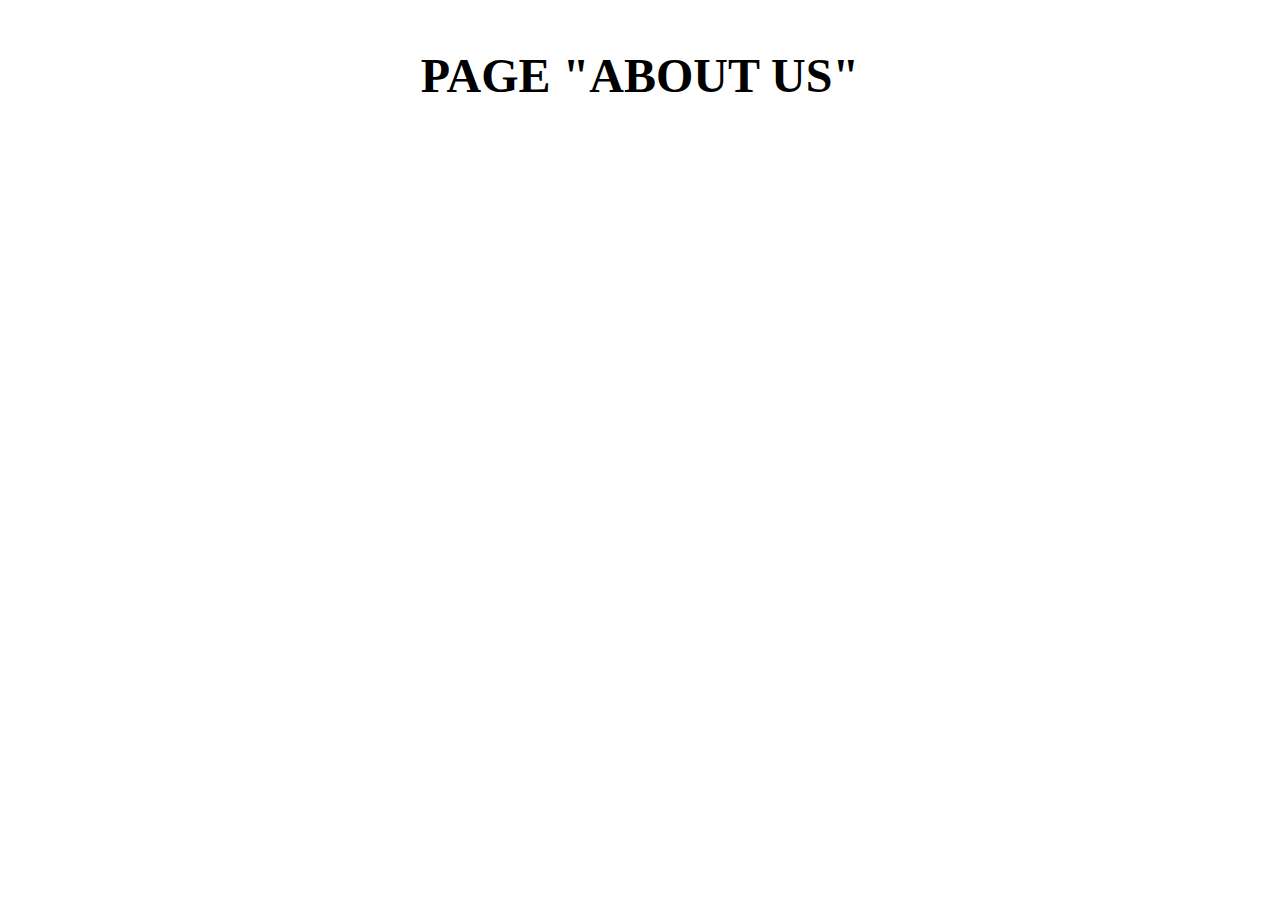
==== about_us.html @ 1e935e6e "ended css" ====
<!DOCTYPE html>
<html lang="en">
<head>
    <meta charset="UTF-8">
    <meta http-equiv="X-UA-Compatible" content="IE=edge">
    <meta name="viewport" content="width=device-width, initial-scale=1.0">
    <link rel="stylesheet" href="./css/bootstrap-grid.css">
    <link rel="stylesheet" href="./css/about_us_styles.css">
    <title>Document</title>
</head>
<body>
    <div class="container">
        <div class="row justify-content-center">
            <div class="col-6">
                <h2 class="title">PAGE "ABOUT US"</h2>
            </div>
        </div>
    </div>
</body>
</html>
---- css/about_us_styles.css ----
.title {
    text-align: center;
    font-size: 48px;
    font-weight: 700;
}
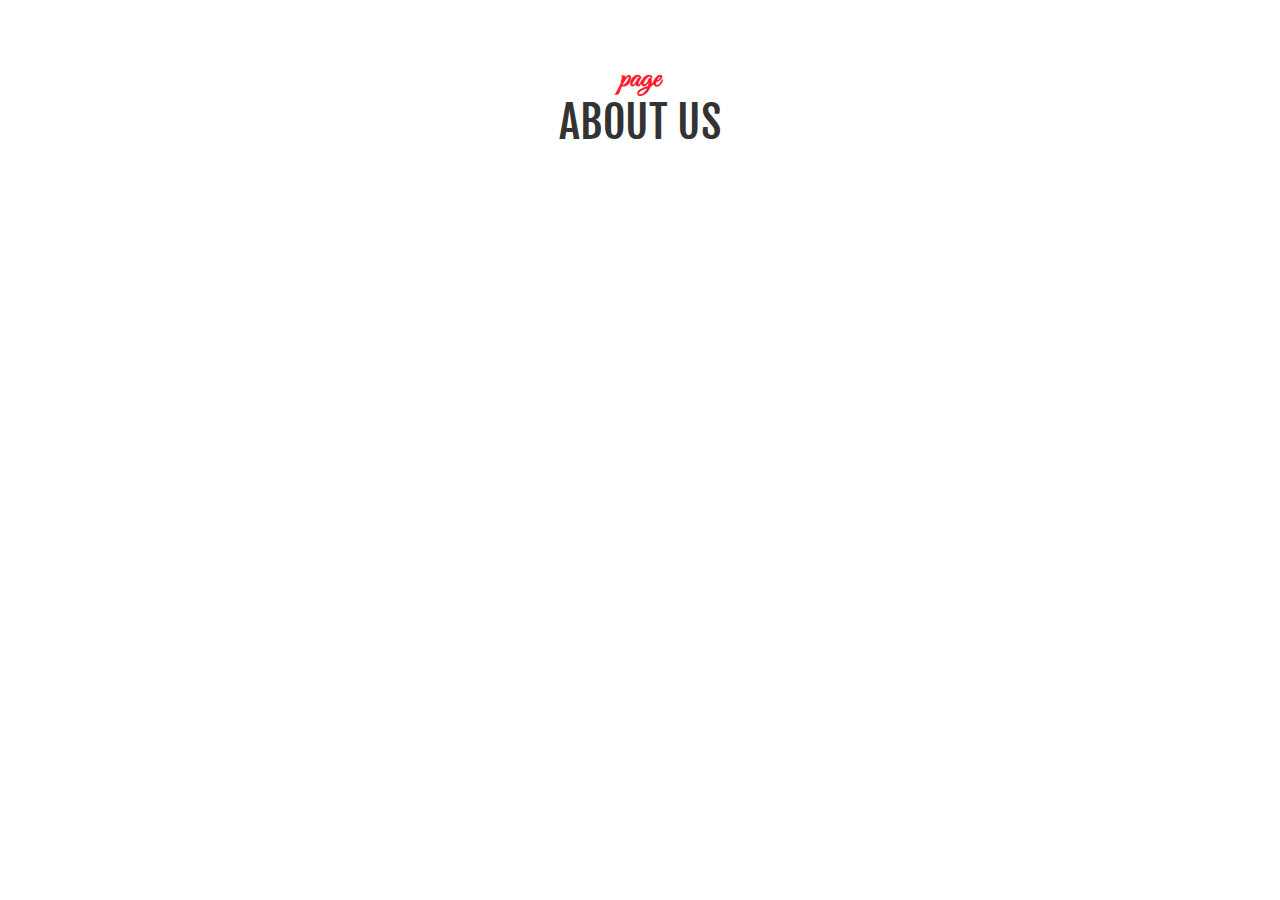
==== commit 4c18ed65: "edit response" ====
--- a/about_us.html
+++ b/about_us.html
@@ -9,12 +9,19 @@
     <title>Document</title>
 </head>
 <body>
-    <div class="container">
-        <div class="row justify-content-center">
-            <div class="col-6">
-                <h2 class="title">PAGE "ABOUT US"</h2>
+    <header class="container">
+        <div class="row">
+            <div class="col-12">
+                <div class="row justify-content-center wrap-titleAboutUs__page">
+                    <div class="col-sm-6 col-md-4">
+                        <h2 class="title-aboutUs__page">page</h2>
+                        <p class="subTitle-aboutUs__page">about us</p>
+                    </div>
+                </div>
             </div>
         </div>
-    </div>
+    </header>
+    <main></main>
+    <footer></footer>
 </body>
 </html>--- a/css/about_us_styles.css
+++ b/css/about_us_styles.css
@@ -1,5 +1,263 @@
-.title {
-    text-align: center;
-    font-size: 48px;
+* {
+    box-sizing: border-box;
+    margin: 0;
+    padding: 0;
+}
+
+*,
+*::before,
+*::after {
+    box-sizing: border-box;
+}
+
+/* *{
+    outline: 1px red solid;
+} */
+
+img {
+    display: block;
+    max-width: 100%;
+    height: auto;
+}
+
+body {
+    font-family: 'Roboto', sans-serif;
+    font-size: 14px;
+    line-height: 1.2;
+    font-weight: 400;
+    color: #000000;
+    background: url('../img/background.png');
+
+}
+
+
+/* roboto-300 - latin */
+@font-face {
+  font-family: 'Roboto';
+  font-style: normal;
+  font-weight: 300;
+  src: url('../fonts/roboto-v20-latin/roboto-v20-latin-300.eot'); /* IE9 Compat Modes */
+  src: local(''),
+       url('../fonts/roboto-v20-latin/roboto-v20-latin-300.eot?#iefix') format('embedded-opentype'), /* IE6-IE8 */
+       url('../fonts/roboto-v20-latin/roboto-v20-latin-300.woff2') format('woff2'), /* Super Modern Browsers */
+       url('../fonts/roboto-v20-latin/roboto-v20-latin-300.woff') format('woff'), /* Modern Browsers */
+       url('../fonts/roboto-v20-latin/roboto-v20-latin-700.ttf') format('truetype'), /* Safari, Android, iOS */
+       url('../fonts/roboto-v20-latin/roboto-v20-latin-700.svg#Roboto') format('svg'); /* Legacy iOS */
+}
+/* roboto-regular - latin */
+@font-face {
+    font-family: 'Roboto';
+    font-style: normal;
+    font-weight: 400;
+    src: url('../fonts/roboto-v20-latin/roboto-v20-latin-regular.eot'); /* IE9 Compat Modes */
+    src: local(''),
+         url('../fonts/roboto-v20-latin/roboto-v20-latin-regular.eot?#iefix') format('embedded-opentype'), /* IE6-IE8 */
+         url('../fonts/roboto-v20-latin/roboto-v20-latin-regular.woff2') format('woff2'), /* Super Modern Browsers */
+         url('../fonts/roboto-v20-latin/roboto-v20-latin-regular.woff') format('woff'), /* Modern Browsers */
+         url('../fonts/roboto-v20-latin/roboto-v20-latin-regular.ttf') format('truetype'), /* Safari, Android, iOS */
+         url('../fonts/roboto-v20-latin/roboto-v20-latin-regular.svg#Roboto') format('svg'); /* Legacy iOS */
+}
+/* roboto-700 - latin */
+@font-face {
+    font-family: 'Roboto';
+    font-style: normal;
     font-weight: 700;
+    src: url('../fonts/roboto-v20-latin/roboto-v20-latin-700.eot'); /* IE9 Compat Modes */
+    src: local(''),
+         url('../fonts/roboto-v20-latin/roboto-v20-latin-700.eot?#iefix') format('embedded-opentype'), /* IE6-IE8 */
+         url('../fonts/roboto-v20-latin/roboto-v20-latin-700.woff2') format('woff2'), /* Super Modern Browsers */
+         url('../fonts/roboto-v20-latin/roboto-v20-latin-700.woff') format('woff'), /* Modern Browsers */
+         url('../fonts/roboto-v20-latin/roboto-v20-latin-700.ttf') format('truetype'), /* Safari, Android, iOS */
+         url('../fonts/roboto-v20-latin/roboto-v20-latin-700.svg#Roboto') format('svg'); /* Legacy iOS */
+}
+
+/* ===================================================================================================== */
+
+/* open-sans-300 - latin */
+@font-face {
+  font-family: 'Open Sans';
+  font-style: normal;
+  font-weight: 300;
+  src: url('../fonts/open-sans-v18-latin/open-sans-v18-latin-300.eot'); /* IE9 Compat Modes */
+  src: local(''),
+       url('../fonts/open-sans-v18-latin/open-sans-v18-latin-300.eot?#iefix') format('embedded-opentype'), /* IE6-IE8 */
+       url('../fonts/open-sans-v18-latin/open-sans-v18-latin-300.woff2') format('woff2'), /* Super Modern Browsers */
+       url('../fonts/open-sans-v18-latin/open-sans-v18-latin-300.woff') format('woff'), /* Modern Browsers */
+       url('../fonts/open-sans-v18-latin/open-sans-v18-latin-300.ttf') format('truetype'), /* Safari, Android, iOS */
+       url('../fonts/open-sans-v18-latin/open-sans-v18-latin-300.svg#OpenSans') format('svg'); /* Legacy iOS */
+}
+/* open-sans-regular - latin */
+@font-face {
+  font-family: 'Open Sans';
+  font-style: normal;
+  font-weight: 400;
+  src: url('../fonts/open-sans-v18-latin/open-sans-v18-latin-regular.eot'); /* IE9 Compat Modes */
+  src: local(''),
+       url('../fonts/open-sans-v18-latin/open-sans-v18-latin-regular.eot?#iefix') format('embedded-opentype'), /* IE6-IE8 */
+       url('../fonts/open-sans-v18-latin/open-sans-v18-latin-regular.woff2') format('woff2'), /* Super Modern Browsers */
+       url('../fonts/open-sans-v18-latin/open-sans-v18-latin-regular.woff') format('woff'), /* Modern Browsers */
+       url('../fonts/open-sans-v18-latin/open-sans-v18-latin-regular.ttf') format('truetype'), /* Safari, Android, iOS */
+       url('../fonts/open-sans-v18-latin/open-sans-v18-latin-regular.svg#OpenSans') format('svg'); /* Legacy iOS */
+}
+/* open-sans-700 - latin */
+@font-face {
+  font-family: 'Open Sans';
+  font-style: normal;
+  font-weight: 700;
+  src: url('../fonts/open-sans-v18-latin/open-sans-v18-latin-700.eot'); /* IE9 Compat Modes */
+  src: local(''),
+       url('../fonts/open-sans-v18-latin/open-sans-v18-latin-700.eot?#iefix') format('embedded-opentype'), /* IE6-IE8 */
+       url('../fonts/open-sans-v18-latin/open-sans-v18-latin-700.woff2') format('woff2'), /* Super Modern Browsers */
+       url('../fonts/open-sans-v18-latin//open-sans-v18-latin-700.woff') format('woff'), /* Modern Browsers */
+       url('../fonts/open-sans-v18-latin/open-sans-v18-latin-700.ttf') format('truetype'), /* Safari, Android, iOS */
+       url('../fonts/open-sans-v18-latin/open-sans-v18-latin-700.svg#OpenSans') format('svg'); /* Legacy iOS */
+}
+
+/* ====================================================================================================== */
+
+/* fjalla-one-regular - latin */
+@font-face {
+  font-family: 'Fjalla One';
+  font-style: normal;
+  font-weight: 400;
+  src: url('../fonts/fjalla-one-v8-latin/fjalla-one-v8-latin-regular.eot'); /* IE9 Compat Modes */
+  src: local(''),
+       url('../fonts/fjalla-one-v8-latin/fjalla-one-v8-latin-regular.eot?#iefix') format('embedded-opentype'), /* IE6-IE8 */
+       url('../fonts/fjalla-one-v8-latin//fjalla-one-v8-latin-regular.woff2') format('woff2'), /* Super Modern Browsers */
+       url('../fonts/fjalla-one-v8-latin/fjalla-one-v8-latin-regular.woff') format('woff'), /* Modern Browsers */
+       url('../fonts/fjalla-one-v8-latin/fjalla-one-v8-latin-regular.ttf') format('truetype'), /* Safari, Android, iOS */
+       url('../fonts/fjalla-one-v8-latin/fjalla-one-v8-latin-regular.svg#FjallaOne') format('svg'); /* Legacy iOS */
+}
+
+/* ======================================================================================================= */
+
+/* great-vibes-regular - latin */
+@font-face {
+  font-family: 'Great Vibes';
+  font-style: normal;
+  font-weight: 400;
+  src: url('../fonts/great-vibes-v8-latin/great-vibes-v8-latin-regular.eot'); /* IE9 Compat Modes */
+  src: local(''),
+       url('../fonts/great-vibes-v8-latin/great-vibes-v8-latin-regular.eot?#iefix') format('embedded-opentype'), /* IE6-IE8 */
+       url('../fonts/great-vibes-v8-latin/great-vibes-v8-latin-regular.woff2') format('woff2'), /* Super Modern Browsers */
+       url('../fonts/great-vibes-v8-latin/great-vibes-v8-latin-regular.woff') format('woff'), /* Modern Browsers */
+       url('../fonts/great-vibes-v8-latin/great-vibes-v8-latin-regular.ttf') format('truetype'), /* Safari, Android, iOS */
+       url('../fonts/great-vibes-v8-latin/great-vibes-v8-latin-regular.svg#GreatVibes') format('svg'); /* Legacy iOS */
+}
+
+
+
+ul {
+    list-style: none;
+}
+
+a {
+    text-decoration: none;
+    display: inline-block;
+    color: #ffffff;
+    cursor: url("../img/cursor.png"), pointer;
+}
+
+button {
+    display: block;
+    background: transparent;
+    cursor: url("../img/cursor.png"), pointer;
+}
+
+
+
+
+
+
+
+
+
+
+
+@media (max-width: 767px) {
+  .container-sm, .container {
+    max-width: 320px;
+  }
+/* ===== title ===== */
+
+.wrap-titleAboutUs__page {
+    min-height: 120px;
+    align-items: flex-end;
+    margin-bottom: 40px;
+}
+
+.title-aboutUs__page {
+    text-align: center;
+    font-family: 'Great Vibes', sans-serif;
+    font-size: 24px;
+    color: #ff1a2c;
+}
+
+.subTitle-aboutUs__page {
+    text-align: center;
+    font-family: 'Fjalla One', sans-serif;
+    font-size: 30px;
+    color: #333333;
+    text-transform: uppercase;
+}
+}
+
+
+
+@media (min-width: 768px) {
+  .container-md, .container-sm, .container {
+    max-width: 720px;
+  }
+    /* ===== title ===== */
+
+  .wrap-titleAboutUs__page {
+    min-height: 140px;
+    align-items: flex-end;
+    margin-bottom: 50px;
+  }
+
+  .title-aboutUs__page {
+    text-align: center;
+    font-family: 'Great Vibes', sans-serif;
+    font-size: 26px;
+    color: #ff1a2c;
+  }
+
+  .subTitle-aboutUs__page {
+    text-align: center;
+    font-family: 'Fjalla One', sans-serif;
+    font-size: 36px;
+    color: #333333;
+    text-transform: uppercase;
+  }
+}
+
+
+
+@media (min-width: 1200px) {
+  .container-xl, .container-lg, .container-md, .container-sm, .container {
+    max-width: 1140px;
+  }
+    /* ===== title ===== */
+
+  .wrap-titleAboutUs__page {
+    min-height: 150px;
+    align-items: flex-end;
+    margin-bottom: 70px;
+  }
+
+  .title-aboutUs__page {
+    text-align: center;
+    font-family: 'Great Vibes', sans-serif;
+    font-size: 30px;
+    color: #ff1a2c;
+  }
+
+  .subTitle-aboutUs__page {
+    text-align: center;
+    font-family: 'Fjalla One', sans-serif;
+    font-size: 44px;
+    color: #333333;
+    text-transform: uppercase;
+  }
 }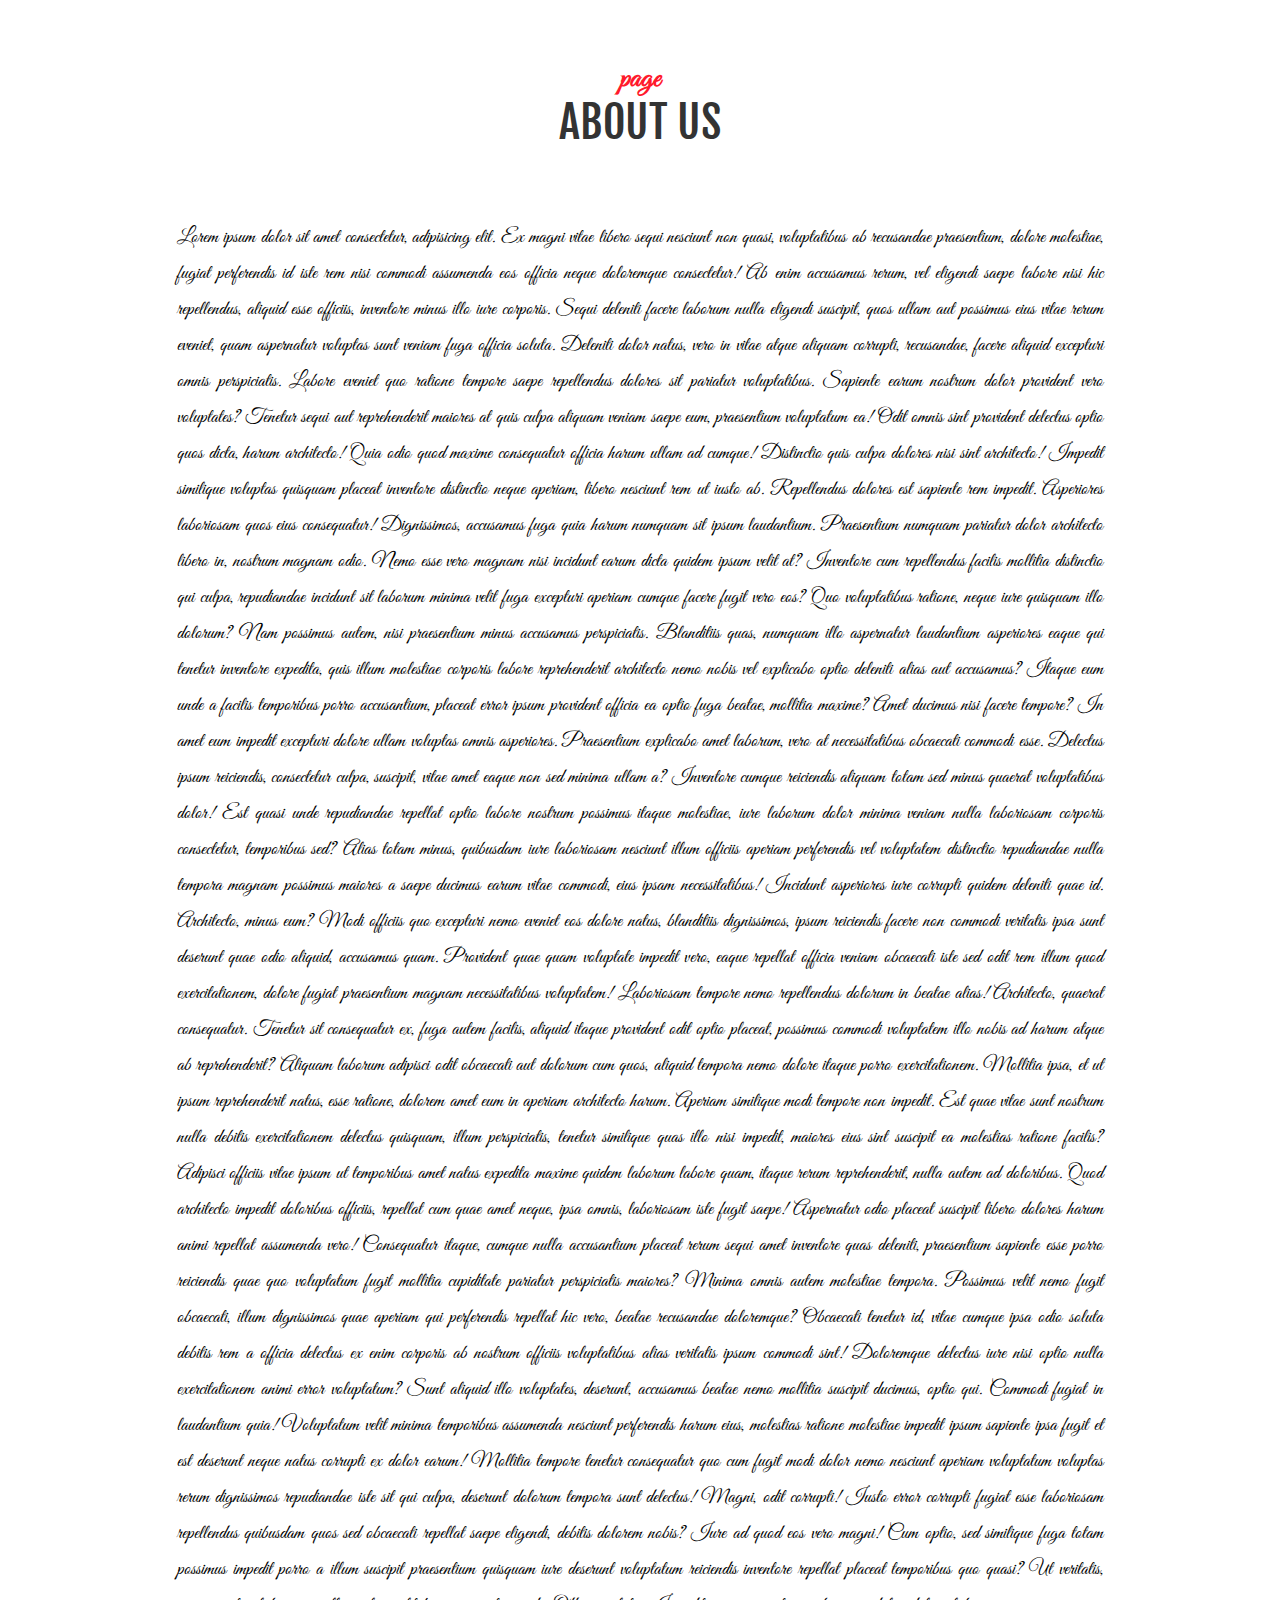
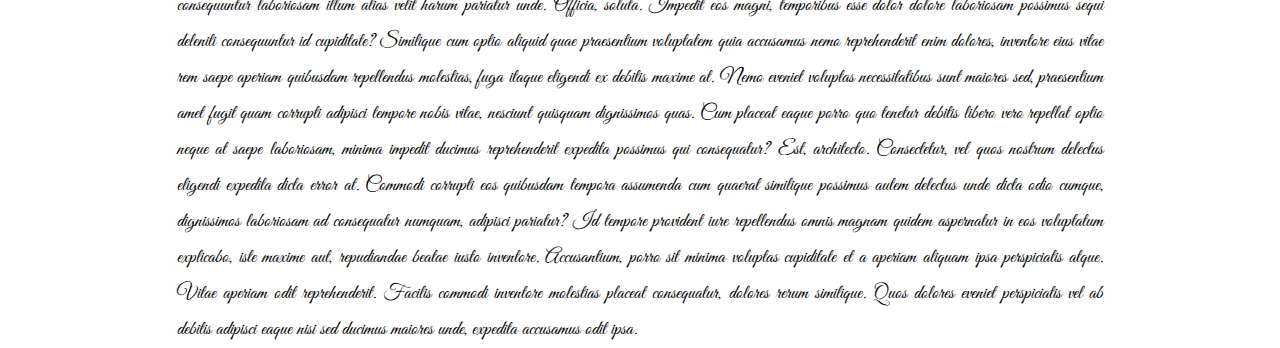
==== commit 140dfcc2: "validate" ====
--- a/about_us.html
+++ b/about_us.html
@@ -21,7 +21,13 @@
             </div>
         </div>
     </header>
-    <main></main>
+    <main class="container">
+        <div class="row justify-content-center">
+            <div class="col-12 col-md-10">
+                <p class="cont">Lorem ipsum dolor sit amet consectetur, adipisicing elit. Ex magni vitae libero sequi nesciunt non quasi, voluptatibus ab recusandae praesentium, dolore molestiae, fugiat perferendis id iste rem nisi commodi assumenda eos officia neque doloremque consectetur! Ab enim accusamus rerum, vel eligendi saepe labore nisi hic repellendus, aliquid esse officiis, inventore minus illo iure corporis. Sequi deleniti facere laborum nulla eligendi suscipit, quos ullam aut possimus eius vitae rerum eveniet, quam aspernatur voluptas sunt veniam fuga officia soluta. Deleniti dolor natus, vero in vitae atque aliquam corrupti, recusandae, facere aliquid excepturi omnis perspiciatis. Labore eveniet quo ratione tempore saepe repellendus dolores sit pariatur voluptatibus. Sapiente earum nostrum dolor provident vero voluptates? Tenetur sequi aut reprehenderit maiores at quis culpa aliquam veniam saepe eum, praesentium voluptatum ea! Odit omnis sint provident delectus optio quos dicta, harum architecto! Quia odio quod maxime consequatur officia harum ullam ad cumque! Distinctio quis culpa dolores nisi sint architecto! Impedit similique voluptas quisquam placeat inventore distinctio neque aperiam, libero nesciunt rem ut iusto ab. Repellendus dolores est sapiente rem impedit. Asperiores laboriosam quos eius consequatur! Dignissimos, accusamus fuga quia harum numquam sit ipsum laudantium. Praesentium numquam pariatur dolor architecto libero in, nostrum magnam odio. Nemo esse vero magnam nisi incidunt earum dicta quidem ipsum velit at? Inventore cum repellendus facilis mollitia distinctio qui culpa, repudiandae incidunt sit laborum minima velit fuga excepturi aperiam cumque facere fugit vero eos? Quo voluptatibus ratione, neque iure quisquam illo dolorum? Nam possimus autem, nisi praesentium minus accusamus perspiciatis. Blanditiis quas, numquam illo aspernatur laudantium asperiores eaque qui tenetur inventore expedita, quis illum molestiae corporis labore reprehenderit architecto nemo nobis vel explicabo optio deleniti alias aut accusamus? Itaque eum unde a facilis temporibus porro accusantium, placeat error ipsum provident officia ea optio fuga beatae, mollitia maxime? Amet ducimus nisi facere tempore? In amet eum impedit excepturi dolore ullam voluptas omnis asperiores. Praesentium explicabo amet laborum, vero at necessitatibus obcaecati commodi esse. Delectus ipsum reiciendis, consectetur culpa, suscipit, vitae amet eaque non sed minima ullam a? Inventore cumque reiciendis aliquam totam sed minus quaerat voluptatibus dolor! Est quasi unde repudiandae repellat optio labore nostrum possimus itaque molestiae, iure laborum dolor minima veniam nulla laboriosam corporis consectetur, temporibus sed? Alias totam minus, quibusdam iure laboriosam nesciunt illum officiis aperiam perferendis vel voluptatem distinctio repudiandae nulla tempora magnam possimus maiores a saepe ducimus earum vitae commodi, eius ipsam necessitatibus! Incidunt asperiores iure corrupti quidem deleniti quae id. Architecto, minus eum? Modi officiis quo excepturi nemo eveniet eos dolore natus, blanditiis dignissimos, ipsum reiciendis facere non commodi veritatis ipsa sunt deserunt quae odio aliquid, accusamus quam. Provident quae quam voluptate impedit vero, eaque repellat officia veniam obcaecati iste sed odit rem illum quod exercitationem, dolore fugiat praesentium magnam necessitatibus voluptatem! Laboriosam tempore nemo repellendus dolorum in beatae alias! Architecto, quaerat consequatur. Tenetur sit consequatur ex, fuga autem facilis, aliquid itaque provident odit optio placeat, possimus commodi voluptatem illo nobis ad harum atque ab reprehenderit? Aliquam laborum adipisci odit obcaecati aut dolorum cum quos, aliquid tempora nemo dolore itaque porro exercitationem. Mollitia ipsa, et ut ipsum reprehenderit natus, esse ratione, dolorem amet eum in aperiam architecto harum. Aperiam similique modi tempore non impedit. Est quae vitae sunt nostrum nulla debitis exercitationem delectus quisquam, illum perspiciatis, tenetur similique quas illo nisi impedit, maiores eius sint suscipit ea molestias ratione facilis? Adipisci officiis vitae ipsum ut temporibus amet natus expedita maxime quidem laborum labore quam, itaque rerum reprehenderit, nulla autem ad doloribus. Quod architecto impedit doloribus officiis, repellat cum quae amet neque, ipsa omnis, laboriosam iste fugit saepe! Aspernatur odio placeat suscipit libero dolores harum animi repellat assumenda vero! Consequatur itaque, cumque nulla accusantium placeat rerum sequi amet inventore quas deleniti, praesentium sapiente esse porro reiciendis quae quo voluptatum fugit mollitia cupiditate pariatur perspiciatis maiores? Minima omnis autem molestiae tempora. Possimus velit nemo fugit obcaecati, illum dignissimos quae aperiam qui perferendis repellat hic vero, beatae recusandae doloremque? Obcaecati tenetur id, vitae cumque ipsa odio soluta debitis rem a officia delectus ex enim corporis ab nostrum officiis voluptatibus alias veritatis ipsum commodi sint! Doloremque delectus iure nisi optio nulla exercitationem animi error voluptatum? Sunt aliquid illo voluptates, deserunt, accusamus beatae nemo mollitia suscipit ducimus, optio qui. Commodi fugiat in laudantium quia! Voluptatum velit minima temporibus assumenda nesciunt perferendis harum eius, molestias ratione molestiae impedit ipsum sapiente ipsa fugit et est deserunt neque natus corrupti ex dolor earum! Mollitia tempore tenetur consequatur quo cum fugit modi dolor nemo nesciunt aperiam voluptatum voluptas rerum dignissimos repudiandae iste sit qui culpa, deserunt dolorum tempora sunt delectus! Magni, odit corrupti! Iusto error corrupti fugiat esse laboriosam repellendus quibusdam quos sed obcaecati repellat saepe eligendi, debitis dolorem nobis? Iure ad quod eos vero magni! Cum optio, sed similique fuga totam possimus impedit porro a illum suscipit praesentium quisquam iure deserunt voluptatum reiciendis inventore repellat placeat temporibus quo quasi? Ut veritatis, consequuntur laboriosam illum alias velit harum pariatur unde. Officia, soluta. Impedit eos magni, temporibus esse dolor dolore laboriosam possimus sequi deleniti consequuntur id cupiditate? Similique cum optio aliquid quae praesentium voluptatem quia accusamus nemo reprehenderit enim dolores, inventore eius vitae rem saepe aperiam quibusdam repellendus molestias, fuga itaque eligendi ex debitis maxime at. Nemo eveniet voluptas necessitatibus sunt maiores sed, praesentium amet fugit quam corrupti adipisci tempore nobis vitae, nesciunt quisquam dignissimos quas. Cum placeat eaque porro quo tenetur debitis libero vero repellat optio neque at saepe laboriosam, minima impedit ducimus reprehenderit expedita possimus qui consequatur? Est, architecto. Consectetur, vel quos nostrum delectus eligendi expedita dicta error at. Commodi corrupti eos quibusdam tempora assumenda cum quaerat similique possimus autem delectus unde dicta odio cumque, dignissimos laboriosam ad consequatur numquam, adipisci pariatur? Id tempore provident iure repellendus omnis magnam quidem aspernatur in eos voluptatum explicabo, iste maxime aut, repudiandae beatae iusto inventore. Accusantium, porro sit minima voluptas cupiditate et a aperiam aliquam ipsa perspiciatis atque. Vitae aperiam odit reprehenderit. Facilis commodi inventore molestias placeat consequatur, dolores rerum similique. Quos dolores eveniet perspiciatis vel ab debitis adipisci eaque nisi sed ducimus maiores unde, expedita accusamus odit ipsa.</p>
+            </div>
+        </div>
+    </main>
     <footer></footer>
 </body>
 </html>--- a/css/about_us_styles.css
+++ b/css/about_us_styles.css
@@ -200,6 +200,14 @@
     color: #333333;
     text-transform: uppercase;
 }
+
+.cont {
+  font-family: 'Great Vibes', sans-serif;
+  font-size: 16px;
+  line-height: 1.8;
+  text-align: justify;
+  color: #000000;
+}
 }
 
 
@@ -230,6 +238,14 @@
     color: #333333;
     text-transform: uppercase;
   }
+
+  .cont {
+  font-family: 'Great Vibes', sans-serif;
+  font-size: 18px;
+  line-height: 1.8;
+  text-align: justify;
+  color: #000000;
+}
 }
 
 
@@ -260,4 +276,12 @@
     color: #333333;
     text-transform: uppercase;
   }
+
+  .cont {
+  font-family: 'Great Vibes', sans-serif;
+  font-size: 20px;
+  line-height: 1.8;
+  text-align: justify;
+  color: #000000;
+}
 }